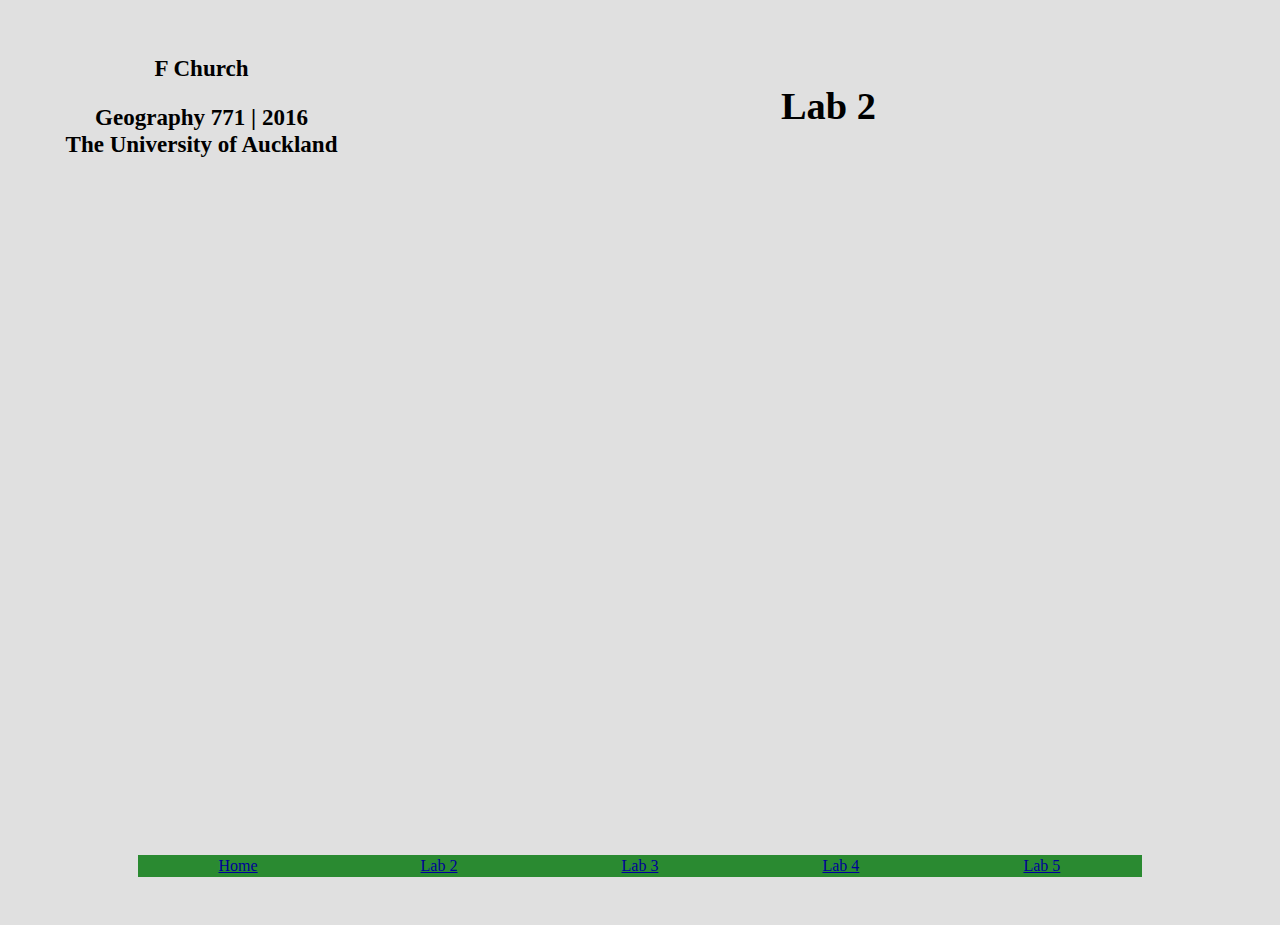
==== lab2.html @ 4ca12905 "Add files via upload" ====
<!DOCTYPE html PUBLIC "-//W3C//DTD HTML 4.01//EN" "http://www.w3.org/TR/html4/strict.dtd">
<html><head>
<meta http-equiv="content-type" content="text/html; charset=ISO-8859-1"><title>Lab 2</title>

<link href="http://cdn.leafletjs.com/leaflet/v0.7.7/leaflet.css" rel="stylesheet">
<script src="http://cdn.leafletjs.com/leaflet/v0.7.7/leaflet.js"></script></head>
<body style="color: rgb(0, 0, 0); background-color: rgb(224, 224, 224);" alink="#000099" link="#000099" vlink="#990099">
<table style="text-align: left; font-family: Trebuchet MS; width: 100%; height: 100%;" border="0" cellpadding="2" cellspacing="2">
<tbody>
<tr>
<td style="vertical-align: middle; height: 100%; width: 100%;">
<table style="text-align: left; width: 100%; height: 20%;" border="0" cellpadding="2" cellspacing="2">
<tbody>
<tr>
<td style="width: 30%; height: 20%;"><br>
<div style="text-align: center;"><h4><big><big>F Church<br>
</big></big></h4></div>
<div style="text-align: center;"><h4><big><big>Geography 771
| 2016<br>
The University of Auckland</big></big></h4></div>
</td>
<td style="width: 70%; height: 20%;"><br>
<div style="text-align: center;"><h1><big>Lab 2</big></h1></div>
</td>
</tr>
</tbody>
</table>
<br>
<br>
<table style="width: 80%; height: 600px; text-align: left; margin-left: auto; margin-right: auto;" border="0" cellpadding="2" cellspacing="2">
<tbody>
<tr>
<td style="text-align: center; vertical-align: middle; width: 80%; height: 80%;"><br>
<div id="mymap" style="width: 100%; height: 100%;"><br>
</div>
<script src="http://cdn.leafletjs.com/leaflet/v0.7.7/leaflet.js"></script>
<script>
var mymap = L.map('mymap').setView([-36.858, 174.775], 13);
L.tileLayer('http://{s}.tile.openstreetmap.se/hydda/base/{z}/{x}/{y}.png', {
maxZoom: 20,
attribution: 'Tiles courtesy of <a href="http://openstreetmap.se/" target="_blank">OpenStreetMap Sweden</a> &mdash; Map data &copy; <a href="http://www.openstreetmap.org/copyright">OpenStreetMap</a>',
}).addTo(mymap);
</script>
<script>
var parnellDomain = {
"type": "Feature",
"properties": {
"name": "parnellDomain" },
"geometry": {
"type": "Polygon",
"coordinates": [
[
[
174.7740366708057,
-36.86451798832142,
0
],
[
174.7750463646005,
-36.86414524696011,
0
],
[
174.7756840376777,
-36.86372652516043,
0
],
[
174.7764383145851,
-36.86334545727777,
0
],
[
174.7767711975825,
-36.8631542715991,
0
],
[
174.7770635285943,
-36.86309389236145,
0
],
[
174.7774299995708,
-36.86317985686811,
0
],
[
174.7779076133379,
-36.86335970156766,
0
],
[
174.7780563186811,
-36.86337055776644,
0
],
[
174.7793312309644,
-36.86227080767026,
0
],
[
174.7797616996686,
-36.8619690801159,
0
],
[
174.7794931094358,
-36.86162761330158,
0
],
[
174.7792268075818,
-36.86154544129266,
0
],
[
174.7803195775679,
-36.86041841951747,
0
],
[
174.7801851332152,
-36.85981562119856,
0
],
[
174.7791562526903,
-36.85811649839418,
0
],
[
174.7782647166552,
-36.85636552916643,
0
],
[
174.7776322487013,
-36.85541641819064,
0
],
[
174.7769843296549,
-36.85412914370736,
0
],
[
174.7765997846791,
-36.85375001513778,
0
],
[
174.7760346098327,
-36.85413687659332,
0
],
[
174.7754801465903,
-36.85392099796228,
0
],
[
174.7752160485623,
-36.85382868321304,
0
],
[
174.7749680376479,
-36.85401686990087,
0
],
[
174.774517730735,
-36.85367142110965,
0
],
[
174.7740481874429,
-36.85408629057162,
0
],
[
174.7737245209802,
-36.8544009437073,
0
],
[
174.7733884131924,
-36.85458274430521,
0
],
[
174.7729198553799,
-36.85450589228924,
0
],
[
174.7725996755582,
-36.85458906328647,
0
],
[
174.7721472111549,
-36.85444291156475,
0
],
[
174.7719619214667,
-36.85457586493315,
0
],
[
174.771604138327,
-36.85524849317024,
0
],
[
174.7719359644511,
-36.85560616513566,
0
],
[
174.7714085959426,
-36.85621978821487,
0
],
[
174.7719487321918,
-36.85646255093855,
0
],
[
174.7722138294309,
-36.85657628627074,
0
],
[
174.7722713681609,
-36.85713305149594,
0
],
[
174.7722204415709,
-36.85719073499194,
0
],
[
174.7720070373599,
-36.85722270726294,
0
],
[
174.7716978063931,
-36.85724384024658,
0
],
[
174.7715315535086,
-36.85726718476033,
0
],
[
174.7713432983089,
-36.85734823954355,
0
],
[
174.7712005989905,
-36.85748724596073,
0
],
[
174.7710715544211,
-36.85769264963542,
0
],
[
174.7709193371898,
-36.85797110972422,
0
],
[
174.7707499386102,
-36.85824105036416,
0
],
[
174.7710433444158,
-36.85836856343389,
0
],
[
174.7711269880351,
-36.85847578032426,
0
],
[
174.7713886613252,
-36.85836187572459,
0
],
[
174.7713979021206,
-36.85836237025169,
0
],
[
174.7715738218111,
-36.8582154820572,
0
],
[
174.7716594454475,
-36.85792327536259,
0
],
[
174.7716744928703,
-36.85789738419059,
0
],
[
174.7716883968197,
-36.85786254473854,
0
],
[
174.7717229770112,
-36.85784523494248,
0
],
[
174.7717457327741,
-36.85780909967765,
0
],
[
174.7717879076513,
-36.85778123544977,
0
],
[
174.7718291035841,
-36.85774437978999,
0
],
[
174.7718623818883,
-36.85771659012672,
0
],
[
174.7719172207222,
-36.85771510321616,
0
],
[
174.7719618867725,
-36.85770491346069,
0
],
[
174.7719984642903,
-36.857703921295,
0
],
[
174.7720340392367,
-36.85769396999088,
0
],
[
174.7720797835649,
-36.85769272933489,
0
],
[
174.7721245655055,
-36.8576825194558,
0
],
[
174.7721618815658,
-36.85768383574736,
0
],
[
174.7722082169858,
-36.85768458731119,
0
],
[
174.7722543194791,
-36.85768464815784,
0
],
[
174.772281751669,
-36.8576839041237,
0
],
[
174.7723283473483,
-36.85769162539059,
0
],
[
174.7723649093623,
-36.85769063351994,
0
],
[
174.7724014722289,
-36.85768964183204,
0
],
[
174.7724471771452,
-36.85768840189308,
0
],
[
174.7724845468234,
-36.85769636622092,
0
],
[
174.7725226717155,
-36.85771326499526,
0
],
[
174.7725599602407,
-36.85772120863989,
0
],
[
174.7726066306662,
-36.85773023443328,
0
],
[
174.772837255113,
-36.85787896866042,
0
],
[
174.7731283141127,
-36.85835571852099,
0
],
[
174.7732617659925,
-36.85870889279176,
0
],
[
174.7731598935221,
-36.85890185407072,
0
],
[
174.7729370388929,
-36.85891891919299,
0
],
[
174.7727045827384,
-36.85891398432234,
0
],
[
174.772670403701,
-36.85891574469989,
0
],
[
174.7725936237153,
-36.85892538263921,
0
],
[
174.7725506276559,
-36.8589264769442,
0
],
[
174.7725174853794,
-36.85894241713741,
0
],
[
174.7724672084487,
-36.85895877408998,
0
],
[
174.7724169952577,
-36.85897511027775,
0
],
[
174.7723919125106,
-36.85898327056297,
0
],
[
174.7723517252455,
-36.85901433330054,
0
],
[
174.7723102600353,
-36.85903038002208,
0
],
[
174.7722774056758,
-36.85904618881569,
0
],
[
174.772252438326,
-36.85905430339659,
0
],
[
174.7722111011077,
-36.85907029960096,
0
],
[
174.7721690829143,
-36.85907883396662,
0
],
[
174.7721270912123,
-36.85908736289751,
0
],
[
174.7721014562562,
-36.85908801595747,
0
],
[
174.7720602665228,
-36.85910397008014,
0
],
[
174.7720369708993,
-36.85912688776084,
0
],
[
174.772013590516,
-36.85914948686052,
0
],
[
174.7719903170562,
-36.85917218688164,
0
],
[
174.7719586682055,
-36.85919524676235,
0
],
[
174.7719255188503,
-36.85920363703959,
0
],
[
174.7718847162734,
-36.85921961055071,
0
],
[
174.7718685556929,
-36.85922742688225,
0
],
[
174.7718209281449,
-36.85925809718793,
0
],
[
174.7717878322473,
-36.85926629231157,
0
],
[
174.7717657976349,
-36.8592962198869,
0
],
[
174.7717429600698,
-36.85931877766776,
0
],
[
174.7717201650526,
-36.85934129317371,
0
],
[
174.7716880887182,
-36.85935671020158,
0
],
[
174.7716662619602,
-36.85938641273198,
0
],
[
174.7716697813384,
-36.85941539737222,
0
],
[
174.7716985524014,
-36.85944366764186,
0
],
[
174.7717255336478,
-36.85945745494,
0
],
[
174.7717516300842,
-36.85946402097704,
0
],
[
174.7717945299031,
-36.85947015522033,
0
],
[
174.7718062762358,
-36.85949871478583,
0
],
[
174.7718339479206,
-36.85951960727879,
0
],
[
174.7718288580192,
-36.85954847047591,
0
],
[
174.771814582288,
-36.85957033718318,
0
],
[
174.7717836016985,
-36.85959258908861,
0
],
[
174.7717702343956,
-36.85962148511589,
0
],
[
174.7717744274557,
-36.85965697508505,
0
],
[
174.7717777726258,
-36.85968528799723,
0
],
[
174.7717636273046,
-36.85970690133746,
0
],
[
174.7713713043989,
-36.86070203623243,
0
],
[
174.7713890774907,
-36.86093610252657,
0
],
[
174.7709965824849,
-36.86165526390932,
0
],
[
174.7708590037672,
-36.86206861687471,
0
],
[
174.7708487711464,
-36.86222157154088,
0
],
[
174.7706846410209,
-36.86232169073954,
0
],
[
174.7711766156895,
-36.86367520483459,
0
],
[
174.7713079531163,
-36.8639426958729,
0
],
[
174.7713249169942,
-36.86395555875355,
0
],
[
174.7713420954291,
-36.8639730469874,
0
],
[
174.7713484535411,
-36.86399123039357,
0
],
[
174.7713491736492,
-36.86400510906575,
0
],
[
174.7713664899733,
-36.86402707717394,
0
],
[
174.7713781549926,
-36.86404474574611,
0
],
[
174.7713951534811,
-36.8640620077321,
0
],
[
174.7714116810112,
-36.86407008506525,
0
],
[
174.77142840185,
-36.86408272283601,
0
],
[
174.771450453145,
-36.86409498412333,
0
],
[
174.7714667615582,
-36.86409907755883,
0
],
[
174.7714886153005,
-36.86410764997947,
0
],
[
174.7715154482278,
-36.86410696671319,
0
],
[
174.7715372478805,
-36.86411552657439,
0
],
[
174.7715588458135,
-36.86411867878451,
0
],
[
174.7715858073223,
-36.86412145727761,
0
],
[
174.7716020443068,
-36.86412494057434,
0
],
[
174.771629008377,
-36.86412793611903,
0
],
[
174.7716505833591,
-36.86413193253722,
0
],
[
174.7716827490038,
-36.86413111322734,
0
],
[
174.7717097551414,
-36.86413949457087,
0
],
[
174.7717367074197,
-36.86414227144739,
0
],
[
174.7717744983065,
-36.86414887804265,
0
],
[
174.7718068423934,
-36.86415130711781,
0
],
[
174.7718284316805,
-36.86415443611609,
0
],
[
174.771860839378,
-36.8641613918972,
0
],
[
174.7718877779752,
-36.86416443666835,
0
],
[
174.7719198562117,
-36.86417333220982,
0
],
[
174.771946615424,
-36.86418179533303,
0
],
[
174.7719680568276,
-36.86418549617202,
0
],
[
174.7719841193225,
-36.86418944936532,
0
],
[
174.7720162375271,
-36.86419281809225,
0
],
[
174.7720429173556,
-36.86420106307221,
0
],
[
174.7720589033568,
-36.8642051474879,
0
],
[
174.772090838785,
-36.8642133063682,
0
],
[
174.7721175062373,
-36.86421262717636,
0
],
[
174.772144167869,
-36.86421621736496,
0
],
[
174.7721602686261,
-36.86421967404177,
0
],
[
174.7721870084049,
-36.86422713513652,
0
],
[
174.7722137909719,
-36.86423021223718,
0
],
[
174.7722351182412,
-36.8642379737873,
0
],
[
174.7722671738524,
-36.86423689001406,
0
],
[
174.7722883666447,
-36.86424081487652,
0
],
[
174.7723199291571,
-36.86425338495268,
0
],
[
174.7723463876598,
-36.86425716212568,
0
],
[
174.7723620476539,
-36.86426565557255,
0
],
[
174.7723829939372,
-36.86427400108616,
0
],
[
174.7724093788774,
-36.86427776337482,
0
],
[
174.7724304380728,
-36.8642816581844,
0
],
[
174.7724513012561,
-36.86428997860849,
0
],
[
174.77247237936,
-36.86429373591418,
0
],
[
174.7724990665551,
-36.86430067184121,
0
],
[
174.7725306545174,
-36.86430428181068,
0
],
[
174.7725513179504,
-36.86431275502031,
0
],
[
174.772588202422,
-36.86431609932169,
0
],
[
174.7726146470927,
-36.86431544916749,
0
],
[
174.7726407597716,
-36.86432330155563,
0
],
[
174.7726672847474,
-36.86432642132299,
0
],
[
174.7727045849531,
-36.86432892622926,
0
],
[
174.7727307438486,
-36.86433265148688,
0
],
[
174.7727515988738,
-36.86433650836116,
0
],
[
174.7727820942775,
-36.8643532523305,
0
],
[
174.7728078530458,
-36.86436133688798,
0
],
[
174.7728283723216,
-36.86436944093531,
0
],
[
174.7728492100302,
-36.86437314084099,
0
],
[
174.7728748299418,
-36.86438513485614,
0
],
[
174.7728956284156,
-36.86438882580016,
0
],
[
174.7729266782445,
-36.86439646030345,
0
],
[
174.772947187385,
-36.86440434403487,
0
],
[
174.7729629421509,
-36.86440395591194,
0
],
[
174.7729992219731,
-36.8644113649944,
0
],
[
174.7730204968929,
-36.8644143325585,
0
],
[
174.7730564561436,
-36.86442590073581,
0
],
[
174.7730770380201,
-36.86442969382246,
0
],
[
174.7731225444189,
-36.86444577181741,
0
],
[
174.7731632780314,
-36.8644574615431,
0
],
[
174.7731948666461,
-36.86446025425263,
0
],
[
174.7732380766779,
-36.8644577383166,
0
],
[
174.7732742940961,
-36.86446486928409,
0
],
[
174.7732947453783,
-36.86446863753879,
0
],
[
174.7733204127814,
-36.8644722694522,
0
],
[
174.7733460610116,
-36.86447589867287,
0
],
[
174.7733612356387,
-36.86447979171609,
0
],
[
174.773386849969,
-36.86448341532816,
0
],
[
174.7734119141733,
-36.86449132063448,
0
],
[
174.7734427008968,
-36.86449480326095,
0
],
[
174.7734625182693,
-36.86450278886401,
0
],
[
174.7734890863962,
-36.86450544359079,
0
],
[
174.7735102616488,
-36.86450839806352,
0
],
[
174.7735355347464,
-36.86451597266461,
0
],
[
174.7735507357855,
-36.86451971803032,
0
],
[
174.7735707005437,
-36.86452745928454,
0
],
[
174.7735962840962,
-36.86453094046895,
0
],
[
174.7736213911256,
-36.86453855091003,
0
],
[
174.7736409864824,
-36.86454651454905,
0
],
[
174.7736657500592,
-36.86455433439779,
0
],
[
174.7736852840584,
-36.86456227539339,
0
],
[
174.7737054234846,
-36.86456597658887,
0
],
[
174.7737307377967,
-36.86456954312104,
0
],
[
174.7737514964265,
-36.86456901399225,
0
],
[
174.7737715968184,
-36.86457270976956,
0
],
[
174.7737975358953,
-36.86457204881857,
0
],
[
174.773822797855,
-36.86457561010024,
0
],
[
174.7738435413719,
-36.86457508176266,
0
],
[
174.7738694709713,
-36.86457442087168,
0
],
[
174.7738954004406,
-36.86457375971627,
0
],
[
174.7739116673589,
-36.86456913943855,
0
],
[
174.773939045028,
-36.86456002188209,
0
],
[
174.7739553457929,
-36.86455539130786,
0
],
[
174.7739775886836,
-36.8645463856875,
0
],
[
174.7740043199023,
-36.86454148036579,
0
],
[
174.7740266231071,
-36.86453245484319,
0
],
[
174.7740481970561,
-36.86452767166108,
0
],
[
174.7740721003117,
-36.86451009783051,
0
],
[
174.7740366708057,
-36.86451798832142,
0
]
]
]
}
};
L.geoJson(parnellDomain, {
style: function(feature) {
switch (feature.properties.name) {
case 'parnellDomain': return {color: "#00cc00", fillOpacity: "0.5"}
}
}
} ).addTo(mymap);
L.marker([-36.8603, 174.77545833333335]).addTo(mymap)
.bindPopup("<b>The Parnell Domain</b>").openPopup()
</script></td>
</tr>
</tbody>
</table>
<br>
<br>
<table style="background-color: rgb(42, 138, 49); width: 80%; text-align: left; margin-left: auto; margin-right: auto;" border="0" cellpadding="2" cellspacing="0">
<tbody>
<tr>
<td style="width: 20%; color: white; text-align: center;"><a href="index.html">Home</a></td>
<td style="width: 20%; color: white; text-align: center;"><a href="lab2.html">Lab 2</a></td>
<td style="width: 20%; color: white; text-align: center;"><a href="lab3.html">Lab 3</a></td>
<td style="vertical-align: middle; width: 20%; color: white; text-align: center;"><a href="lab4.html">Lab
4</a></td>
<td style="width: 20%; color: white; text-align: center;"><a href="lab5.html">Lab 5</a></td>
</tr>
</tbody>
</table>
<br>
</td>
</tr>
</tbody>
</table>
<br style="font-family: Trebuchet MS;">
</body></html>
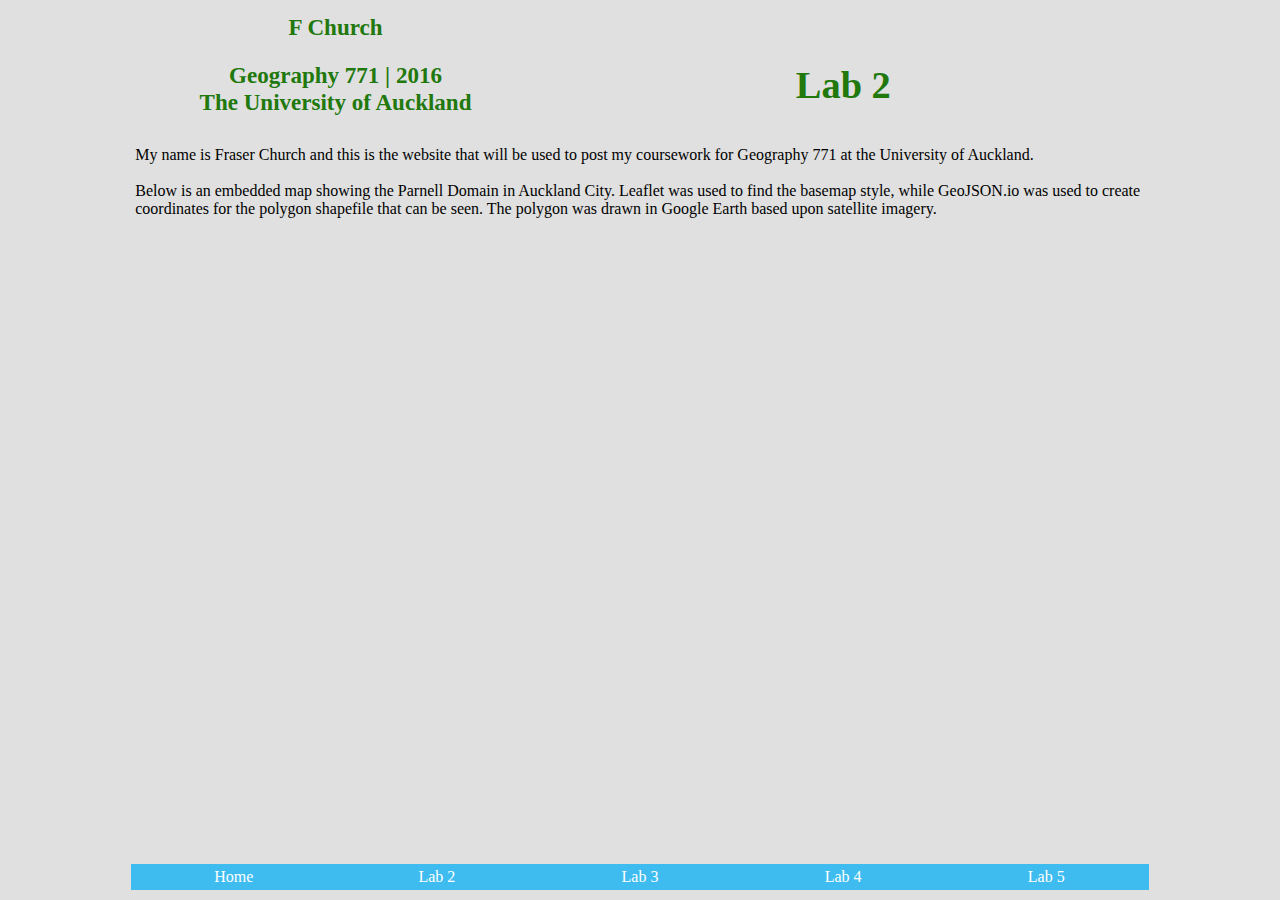
==== commit 5eae0e53: "Merge pull request #12 from fchu274/website" ====
--- a/lab2.html
+++ b/lab2.html
@@ -1,1345 +1,87 @@
-<!DOCTYPE html PUBLIC "-//W3C//DTD HTML 4.01//EN" "http://www.w3.org/TR/html4/strict.dtd">
 <html><head>
-<meta http-equiv="content-type" content="text/html; charset=ISO-8859-1"><title>Lab 2</title>
+<meta content="text/html; charset=ISO-8859-1" http-equiv="content-type"><title>Lab 2</title>
 
-<link href="http://cdn.leafletjs.com/leaflet/v0.7.7/leaflet.css" rel="stylesheet">
-<script src="http://cdn.leafletjs.com/leaflet/v0.7.7/leaflet.js"></script></head>
-<body style="color: rgb(0, 0, 0); background-color: rgb(224, 224, 224);" alink="#000099" link="#000099" vlink="#990099">
+<link rel="stylesheet" href="http://libs.cartocdn.com/cartodb.js/v3/3.15/themes/css/cartodb.css">
+<style>
+A{text-decoration:none}
+a.specialeffects:hover {
+color: white ;
+background-color: transparent ;
+font-weight: bold ;
+}
+html, body {height: 100%;}
+</style>
+<script src="http://libs.cartocdn.com/cartodb.js/v3/3.15/cartodb.js"></script>
+</head>
+<body style="margin: 0pt; color: rgb(0, 0, 0); background-color: rgb(224, 224, 224);" "alink="#3ebcef" link="#ffffff" vlink="#ffffff">
 <table style="text-align: left; font-family: Trebuchet MS; width: 100%; height: 100%;" border="0" cellpadding="2" cellspacing="2">
 <tbody>
 <tr>
 <td style="vertical-align: middle; height: 100%; width: 100%;">
-<table style="text-align: left; width: 100%; height: 20%;" border="0" cellpadding="2" cellspacing="2">
+<table style="width: 80%; text-align: left; margin-left: auto; margin-right: auto;" border="0" cellpadding="2" cellspacing="2">
 <tbody>
 <tr>
-<td style="width: 30%; height: 20%;"><br>
-<div style="text-align: center;"><h4><big><big>F Church<br>
-</big></big></h4></div>
-<div style="text-align: center;"><h4><big><big>Geography 771
+<td style="width: 40%; text-align: center; vertical-align: middle;">
+<div style="color: rgb(33, 120, 12); text-align: center;">
+<h4><big><big>F Church<br>
+</big></big></h4>
+</div>
+<div style="color: rgb(33, 120, 12); text-align: center;">
+<h4><big><big>Geography 771
 | 2016<br>
-The University of Auckland</big></big></h4></div>
+The University of Auckland</big></big></h4>
+</div>
 </td>
-<td style="width: 70%; height: 20%;"><br>
-<div style="text-align: center;"><h1><big>Lab 2</big></h1></div>
+<td style="width: 60%; text-align: center;"><br>
+<div style="color: rgb(33, 120, 12); text-align: center;">
+<h1><big>Lab 2</big></h1>
+</div>
+</td>
+</tr>
+</tbody>
+</table>
+<table style="width: 80%; text-align: left; margin-left: auto; margin-right: auto;" border="0" cellpadding="2" cellspacing="2">
+<tbody>
+<tr>
+<td>My name is Fraser Church and this is the website
+that will be used to post my coursework for Geography 771 at the
+University of Auckland.<br>
+<br>
+Below is an embedded map showing the Parnell Domain in Auckland City.
+Leaflet was used to find the basemap style, while GeoJSON.io was used
+to create coordinates for the polygon shapefile that can be seen. The
+polygon was drawn in Google Earth based upon satellite imagery. </td>
+</tr>
+</tbody>
+</table>
+<table style="text-align: left; margin-left: auto; margin-right: auto; height: 70%; width: 80%;" border="0" cellpadding="2" cellspacing="2">
+<tbody>
+<tr>
+<td style="text-align: center; vertical-align: middle; width: 100%; height: 70%;">
+<div id="mymap" style="width: 100%; height: 100%;"><br>
+<script>
+window.onload = function(){
+	cartodb.createVis('mymap', 'https://fchu274.carto.com/api/v2/viz/d8768936-5de2-11e6-867c-0ecd1babdde5/viz.json');
+	}	
+	</script>
 </td>
 </tr>
 </tbody>
 </table>
 <br>
-<br>
-<table style="width: 80%; height: 600px; text-align: left; margin-left: auto; margin-right: auto;" border="0" cellpadding="2" cellspacing="2">
+<table style="background-color: rgb(62, 188, 239); width: 80%; text-align: center; margin-left: auto; margin-right: auto;" border="0" cellpadding="2" cellspacing="2">
 <tbody>
 <tr>
-<td style="text-align: center; vertical-align: middle; width: 80%; height: 80%;"><br>
-<div id="mymap" style="width: 100%; height: 100%;"><br>
-</div>
-<script src="http://cdn.leafletjs.com/leaflet/v0.7.7/leaflet.js"></script>
-<script>
-var mymap = L.map('mymap').setView([-36.858, 174.775], 13);
-L.tileLayer('http://{s}.tile.openstreetmap.se/hydda/base/{z}/{x}/{y}.png', {
-maxZoom: 20,
-attribution: 'Tiles courtesy of <a href="http://openstreetmap.se/" target="_blank">OpenStreetMap Sweden</a> &mdash; Map data &copy; <a href="http://www.openstreetmap.org/copyright">OpenStreetMap</a>',
-}).addTo(mymap);
-</script>
-<script>
-var parnellDomain = {
-"type": "Feature",
-"properties": {
-"name": "parnellDomain" },
-"geometry": {
-"type": "Polygon",
-"coordinates": [
-[
-[
-174.7740366708057,
--36.86451798832142,
-0
-],
-[
-174.7750463646005,
--36.86414524696011,
-0
-],
-[
-174.7756840376777,
--36.86372652516043,
-0
-],
-[
-174.7764383145851,
--36.86334545727777,
-0
-],
-[
-174.7767711975825,
--36.8631542715991,
-0
-],
-[
-174.7770635285943,
--36.86309389236145,
-0
-],
-[
-174.7774299995708,
--36.86317985686811,
-0
-],
-[
-174.7779076133379,
--36.86335970156766,
-0
-],
-[
-174.7780563186811,
--36.86337055776644,
-0
-],
-[
-174.7793312309644,
--36.86227080767026,
-0
-],
-[
-174.7797616996686,
--36.8619690801159,
-0
-],
-[
-174.7794931094358,
--36.86162761330158,
-0
-],
-[
-174.7792268075818,
--36.86154544129266,
-0
-],
-[
-174.7803195775679,
--36.86041841951747,
-0
-],
-[
-174.7801851332152,
--36.85981562119856,
-0
-],
-[
-174.7791562526903,
--36.85811649839418,
-0
-],
-[
-174.7782647166552,
--36.85636552916643,
-0
-],
-[
-174.7776322487013,
--36.85541641819064,
-0
-],
-[
-174.7769843296549,
--36.85412914370736,
-0
-],
-[
-174.7765997846791,
--36.85375001513778,
-0
-],
-[
-174.7760346098327,
--36.85413687659332,
-0
-],
-[
-174.7754801465903,
--36.85392099796228,
-0
-],
-[
-174.7752160485623,
--36.85382868321304,
-0
-],
-[
-174.7749680376479,
--36.85401686990087,
-0
-],
-[
-174.774517730735,
--36.85367142110965,
-0
-],
-[
-174.7740481874429,
--36.85408629057162,
-0
-],
-[
-174.7737245209802,
--36.8544009437073,
-0
-],
-[
-174.7733884131924,
--36.85458274430521,
-0
-],
-[
-174.7729198553799,
--36.85450589228924,
-0
-],
-[
-174.7725996755582,
--36.85458906328647,
-0
-],
-[
-174.7721472111549,
--36.85444291156475,
-0
-],
-[
-174.7719619214667,
--36.85457586493315,
-0
-],
-[
-174.771604138327,
--36.85524849317024,
-0
-],
-[
-174.7719359644511,
--36.85560616513566,
-0
-],
-[
-174.7714085959426,
--36.85621978821487,
-0
-],
-[
-174.7719487321918,
--36.85646255093855,
-0
-],
-[
-174.7722138294309,
--36.85657628627074,
-0
-],
-[
-174.7722713681609,
--36.85713305149594,
-0
-],
-[
-174.7722204415709,
--36.85719073499194,
-0
-],
-[
-174.7720070373599,
--36.85722270726294,
-0
-],
-[
-174.7716978063931,
--36.85724384024658,
-0
-],
-[
-174.7715315535086,
--36.85726718476033,
-0
-],
-[
-174.7713432983089,
--36.85734823954355,
-0
-],
-[
-174.7712005989905,
--36.85748724596073,
-0
-],
-[
-174.7710715544211,
--36.85769264963542,
-0
-],
-[
-174.7709193371898,
--36.85797110972422,
-0
-],
-[
-174.7707499386102,
--36.85824105036416,
-0
-],
-[
-174.7710433444158,
--36.85836856343389,
-0
-],
-[
-174.7711269880351,
--36.85847578032426,
-0
-],
-[
-174.7713886613252,
--36.85836187572459,
-0
-],
-[
-174.7713979021206,
--36.85836237025169,
-0
-],
-[
-174.7715738218111,
--36.8582154820572,
-0
-],
-[
-174.7716594454475,
--36.85792327536259,
-0
-],
-[
-174.7716744928703,
--36.85789738419059,
-0
-],
-[
-174.7716883968197,
--36.85786254473854,
-0
-],
-[
-174.7717229770112,
--36.85784523494248,
-0
-],
-[
-174.7717457327741,
--36.85780909967765,
-0
-],
-[
-174.7717879076513,
--36.85778123544977,
-0
-],
-[
-174.7718291035841,
--36.85774437978999,
-0
-],
-[
-174.7718623818883,
--36.85771659012672,
-0
-],
-[
-174.7719172207222,
--36.85771510321616,
-0
-],
-[
-174.7719618867725,
--36.85770491346069,
-0
-],
-[
-174.7719984642903,
--36.857703921295,
-0
-],
-[
-174.7720340392367,
--36.85769396999088,
-0
-],
-[
-174.7720797835649,
--36.85769272933489,
-0
-],
-[
-174.7721245655055,
--36.8576825194558,
-0
-],
-[
-174.7721618815658,
--36.85768383574736,
-0
-],
-[
-174.7722082169858,
--36.85768458731119,
-0
-],
-[
-174.7722543194791,
--36.85768464815784,
-0
-],
-[
-174.772281751669,
--36.8576839041237,
-0
-],
-[
-174.7723283473483,
--36.85769162539059,
-0
-],
-[
-174.7723649093623,
--36.85769063351994,
-0
-],
-[
-174.7724014722289,
--36.85768964183204,
-0
-],
-[
-174.7724471771452,
--36.85768840189308,
-0
-],
-[
-174.7724845468234,
--36.85769636622092,
-0
-],
-[
-174.7725226717155,
--36.85771326499526,
-0
-],
-[
-174.7725599602407,
--36.85772120863989,
-0
-],
-[
-174.7726066306662,
--36.85773023443328,
-0
-],
-[
-174.772837255113,
--36.85787896866042,
-0
-],
-[
-174.7731283141127,
--36.85835571852099,
-0
-],
-[
-174.7732617659925,
--36.85870889279176,
-0
-],
-[
-174.7731598935221,
--36.85890185407072,
-0
-],
-[
-174.7729370388929,
--36.85891891919299,
-0
-],
-[
-174.7727045827384,
--36.85891398432234,
-0
-],
-[
-174.772670403701,
--36.85891574469989,
-0
-],
-[
-174.7725936237153,
--36.85892538263921,
-0
-],
-[
-174.7725506276559,
--36.8589264769442,
-0
-],
-[
-174.7725174853794,
--36.85894241713741,
-0
-],
-[
-174.7724672084487,
--36.85895877408998,
-0
-],
-[
-174.7724169952577,
--36.85897511027775,
-0
-],
-[
-174.7723919125106,
--36.85898327056297,
-0
-],
-[
-174.7723517252455,
--36.85901433330054,
-0
-],
-[
-174.7723102600353,
--36.85903038002208,
-0
-],
-[
-174.7722774056758,
--36.85904618881569,
-0
-],
-[
-174.772252438326,
--36.85905430339659,
-0
-],
-[
-174.7722111011077,
--36.85907029960096,
-0
-],
-[
-174.7721690829143,
--36.85907883396662,
-0
-],
-[
-174.7721270912123,
--36.85908736289751,
-0
-],
-[
-174.7721014562562,
--36.85908801595747,
-0
-],
-[
-174.7720602665228,
--36.85910397008014,
-0
-],
-[
-174.7720369708993,
--36.85912688776084,
-0
-],
-[
-174.772013590516,
--36.85914948686052,
-0
-],
-[
-174.7719903170562,
--36.85917218688164,
-0
-],
-[
-174.7719586682055,
--36.85919524676235,
-0
-],
-[
-174.7719255188503,
--36.85920363703959,
-0
-],
-[
-174.7718847162734,
--36.85921961055071,
-0
-],
-[
-174.7718685556929,
--36.85922742688225,
-0
-],
-[
-174.7718209281449,
--36.85925809718793,
-0
-],
-[
-174.7717878322473,
--36.85926629231157,
-0
-],
-[
-174.7717657976349,
--36.8592962198869,
-0
-],
-[
-174.7717429600698,
--36.85931877766776,
-0
-],
-[
-174.7717201650526,
--36.85934129317371,
-0
-],
-[
-174.7716880887182,
--36.85935671020158,
-0
-],
-[
-174.7716662619602,
--36.85938641273198,
-0
-],
-[
-174.7716697813384,
--36.85941539737222,
-0
-],
-[
-174.7716985524014,
--36.85944366764186,
-0
-],
-[
-174.7717255336478,
--36.85945745494,
-0
-],
-[
-174.7717516300842,
--36.85946402097704,
-0
-],
-[
-174.7717945299031,
--36.85947015522033,
-0
-],
-[
-174.7718062762358,
--36.85949871478583,
-0
-],
-[
-174.7718339479206,
--36.85951960727879,
-0
-],
-[
-174.7718288580192,
--36.85954847047591,
-0
-],
-[
-174.771814582288,
--36.85957033718318,
-0
-],
-[
-174.7717836016985,
--36.85959258908861,
-0
-],
-[
-174.7717702343956,
--36.85962148511589,
-0
-],
-[
-174.7717744274557,
--36.85965697508505,
-0
-],
-[
-174.7717777726258,
--36.85968528799723,
-0
-],
-[
-174.7717636273046,
--36.85970690133746,
-0
-],
-[
-174.7713713043989,
--36.86070203623243,
-0
-],
-[
-174.7713890774907,
--36.86093610252657,
-0
-],
-[
-174.7709965824849,
--36.86165526390932,
-0
-],
-[
-174.7708590037672,
--36.86206861687471,
-0
-],
-[
-174.7708487711464,
--36.86222157154088,
-0
-],
-[
-174.7706846410209,
--36.86232169073954,
-0
-],
-[
-174.7711766156895,
--36.86367520483459,
-0
-],
-[
-174.7713079531163,
--36.8639426958729,
-0
-],
-[
-174.7713249169942,
--36.86395555875355,
-0
-],
-[
-174.7713420954291,
--36.8639730469874,
-0
-],
-[
-174.7713484535411,
--36.86399123039357,
-0
-],
-[
-174.7713491736492,
--36.86400510906575,
-0
-],
-[
-174.7713664899733,
--36.86402707717394,
-0
-],
-[
-174.7713781549926,
--36.86404474574611,
-0
-],
-[
-174.7713951534811,
--36.8640620077321,
-0
-],
-[
-174.7714116810112,
--36.86407008506525,
-0
-],
-[
-174.77142840185,
--36.86408272283601,
-0
-],
-[
-174.771450453145,
--36.86409498412333,
-0
-],
-[
-174.7714667615582,
--36.86409907755883,
-0
-],
-[
-174.7714886153005,
--36.86410764997947,
-0
-],
-[
-174.7715154482278,
--36.86410696671319,
-0
-],
-[
-174.7715372478805,
--36.86411552657439,
-0
-],
-[
-174.7715588458135,
--36.86411867878451,
-0
-],
-[
-174.7715858073223,
--36.86412145727761,
-0
-],
-[
-174.7716020443068,
--36.86412494057434,
-0
-],
-[
-174.771629008377,
--36.86412793611903,
-0
-],
-[
-174.7716505833591,
--36.86413193253722,
-0
-],
-[
-174.7716827490038,
--36.86413111322734,
-0
-],
-[
-174.7717097551414,
--36.86413949457087,
-0
-],
-[
-174.7717367074197,
--36.86414227144739,
-0
-],
-[
-174.7717744983065,
--36.86414887804265,
-0
-],
-[
-174.7718068423934,
--36.86415130711781,
-0
-],
-[
-174.7718284316805,
--36.86415443611609,
-0
-],
-[
-174.771860839378,
--36.8641613918972,
-0
-],
-[
-174.7718877779752,
--36.86416443666835,
-0
-],
-[
-174.7719198562117,
--36.86417333220982,
-0
-],
-[
-174.771946615424,
--36.86418179533303,
-0
-],
-[
-174.7719680568276,
--36.86418549617202,
-0
-],
-[
-174.7719841193225,
--36.86418944936532,
-0
-],
-[
-174.7720162375271,
--36.86419281809225,
-0
-],
-[
-174.7720429173556,
--36.86420106307221,
-0
-],
-[
-174.7720589033568,
--36.8642051474879,
-0
-],
-[
-174.772090838785,
--36.8642133063682,
-0
-],
-[
-174.7721175062373,
--36.86421262717636,
-0
-],
-[
-174.772144167869,
--36.86421621736496,
-0
-],
-[
-174.7721602686261,
--36.86421967404177,
-0
-],
-[
-174.7721870084049,
--36.86422713513652,
-0
-],
-[
-174.7722137909719,
--36.86423021223718,
-0
-],
-[
-174.7722351182412,
--36.8642379737873,
-0
-],
-[
-174.7722671738524,
--36.86423689001406,
-0
-],
-[
-174.7722883666447,
--36.86424081487652,
-0
-],
-[
-174.7723199291571,
--36.86425338495268,
-0
-],
-[
-174.7723463876598,
--36.86425716212568,
-0
-],
-[
-174.7723620476539,
--36.86426565557255,
-0
-],
-[
-174.7723829939372,
--36.86427400108616,
-0
-],
-[
-174.7724093788774,
--36.86427776337482,
-0
-],
-[
-174.7724304380728,
--36.8642816581844,
-0
-],
-[
-174.7724513012561,
--36.86428997860849,
-0
-],
-[
-174.77247237936,
--36.86429373591418,
-0
-],
-[
-174.7724990665551,
--36.86430067184121,
-0
-],
-[
-174.7725306545174,
--36.86430428181068,
-0
-],
-[
-174.7725513179504,
--36.86431275502031,
-0
-],
-[
-174.772588202422,
--36.86431609932169,
-0
-],
-[
-174.7726146470927,
--36.86431544916749,
-0
-],
-[
-174.7726407597716,
--36.86432330155563,
-0
-],
-[
-174.7726672847474,
--36.86432642132299,
-0
-],
-[
-174.7727045849531,
--36.86432892622926,
-0
-],
-[
-174.7727307438486,
--36.86433265148688,
-0
-],
-[
-174.7727515988738,
--36.86433650836116,
-0
-],
-[
-174.7727820942775,
--36.8643532523305,
-0
-],
-[
-174.7728078530458,
--36.86436133688798,
-0
-],
-[
-174.7728283723216,
--36.86436944093531,
-0
-],
-[
-174.7728492100302,
--36.86437314084099,
-0
-],
-[
-174.7728748299418,
--36.86438513485614,
-0
-],
-[
-174.7728956284156,
--36.86438882580016,
-0
-],
-[
-174.7729266782445,
--36.86439646030345,
-0
-],
-[
-174.772947187385,
--36.86440434403487,
-0
-],
-[
-174.7729629421509,
--36.86440395591194,
-0
-],
-[
-174.7729992219731,
--36.8644113649944,
-0
-],
-[
-174.7730204968929,
--36.8644143325585,
-0
-],
-[
-174.7730564561436,
--36.86442590073581,
-0
-],
-[
-174.7730770380201,
--36.86442969382246,
-0
-],
-[
-174.7731225444189,
--36.86444577181741,
-0
-],
-[
-174.7731632780314,
--36.8644574615431,
-0
-],
-[
-174.7731948666461,
--36.86446025425263,
-0
-],
-[
-174.7732380766779,
--36.8644577383166,
-0
-],
-[
-174.7732742940961,
--36.86446486928409,
-0
-],
-[
-174.7732947453783,
--36.86446863753879,
-0
-],
-[
-174.7733204127814,
--36.8644722694522,
-0
-],
-[
-174.7733460610116,
--36.86447589867287,
-0
-],
-[
-174.7733612356387,
--36.86447979171609,
-0
-],
-[
-174.773386849969,
--36.86448341532816,
-0
-],
-[
-174.7734119141733,
--36.86449132063448,
-0
-],
-[
-174.7734427008968,
--36.86449480326095,
-0
-],
-[
-174.7734625182693,
--36.86450278886401,
-0
-],
-[
-174.7734890863962,
--36.86450544359079,
-0
-],
-[
-174.7735102616488,
--36.86450839806352,
-0
-],
-[
-174.7735355347464,
--36.86451597266461,
-0
-],
-[
-174.7735507357855,
--36.86451971803032,
-0
-],
-[
-174.7735707005437,
--36.86452745928454,
-0
-],
-[
-174.7735962840962,
--36.86453094046895,
-0
-],
-[
-174.7736213911256,
--36.86453855091003,
-0
-],
-[
-174.7736409864824,
--36.86454651454905,
-0
-],
-[
-174.7736657500592,
--36.86455433439779,
-0
-],
-[
-174.7736852840584,
--36.86456227539339,
-0
-],
-[
-174.7737054234846,
--36.86456597658887,
-0
-],
-[
-174.7737307377967,
--36.86456954312104,
-0
-],
-[
-174.7737514964265,
--36.86456901399225,
-0
-],
-[
-174.7737715968184,
--36.86457270976956,
-0
-],
-[
-174.7737975358953,
--36.86457204881857,
-0
-],
-[
-174.773822797855,
--36.86457561010024,
-0
-],
-[
-174.7738435413719,
--36.86457508176266,
-0
-],
-[
-174.7738694709713,
--36.86457442087168,
-0
-],
-[
-174.7738954004406,
--36.86457375971627,
-0
-],
-[
-174.7739116673589,
--36.86456913943855,
-0
-],
-[
-174.773939045028,
--36.86456002188209,
-0
-],
-[
-174.7739553457929,
--36.86455539130786,
-0
-],
-[
-174.7739775886836,
--36.8645463856875,
-0
-],
-[
-174.7740043199023,
--36.86454148036579,
-0
-],
-[
-174.7740266231071,
--36.86453245484319,
-0
-],
-[
-174.7740481970561,
--36.86452767166108,
-0
-],
-[
-174.7740721003117,
--36.86451009783051,
-0
-],
-[
-174.7740366708057,
--36.86451798832142,
-0
-]
-]
-]
-}
-};
-L.geoJson(parnellDomain, {
-style: function(feature) {
-switch (feature.properties.name) {
-case 'parnellDomain': return {color: "#00cc00", fillOpacity: "0.5"}
-}
-}
-} ).addTo(mymap);
-L.marker([-36.8603, 174.77545833333335]).addTo(mymap)
-.bindPopup("<b>The Parnell Domain</b>").openPopup()
-</script></td>
+<td style="width: 20%; color: white; text-align: center;"><a class="specialeffects" href="index.html">Home</a></td>
+<td style="width: 20%; color: white; text-align: center;"><a class="specialeffects" href="lab2.html">Lab 2</a></td>
+<td style="width: 20%; color: white; text-align: center;"><a class="specialeffects" href="lab3.html">Lab 3</a></td>
+<td style="width: 20%; color: white; text-align: center;"><a class="specialeffects" href="lab4.html">Lab 4</a></td>
+<td style="width: 20%; color: white; text-align: center;"><a class="specialeffects" href="lab5.html">Lab 5</a></td>
 </tr>
 </tbody>
 </table>
-<br>
-<br>
-<table style="background-color: rgb(42, 138, 49); width: 80%; text-align: left; margin-left: auto; margin-right: auto;" border="0" cellpadding="2" cellspacing="0">
-<tbody>
-<tr>
-<td style="width: 20%; color: white; text-align: center;"><a href="index.html">Home</a></td>
-<td style="width: 20%; color: white; text-align: center;"><a href="lab2.html">Lab 2</a></td>
-<td style="width: 20%; color: white; text-align: center;"><a href="lab3.html">Lab 3</a></td>
-<td style="vertical-align: middle; width: 20%; color: white; text-align: center;"><a href="lab4.html">Lab
-4</a></td>
-<td style="width: 20%; color: white; text-align: center;"><a href="lab5.html">Lab 5</a></td>
-</tr>
-</tbody>
-</table>
-<br>
 </td>
 </tr>
 </tbody>
 </table>
-<br style="font-family: Trebuchet MS;">
 </body></html>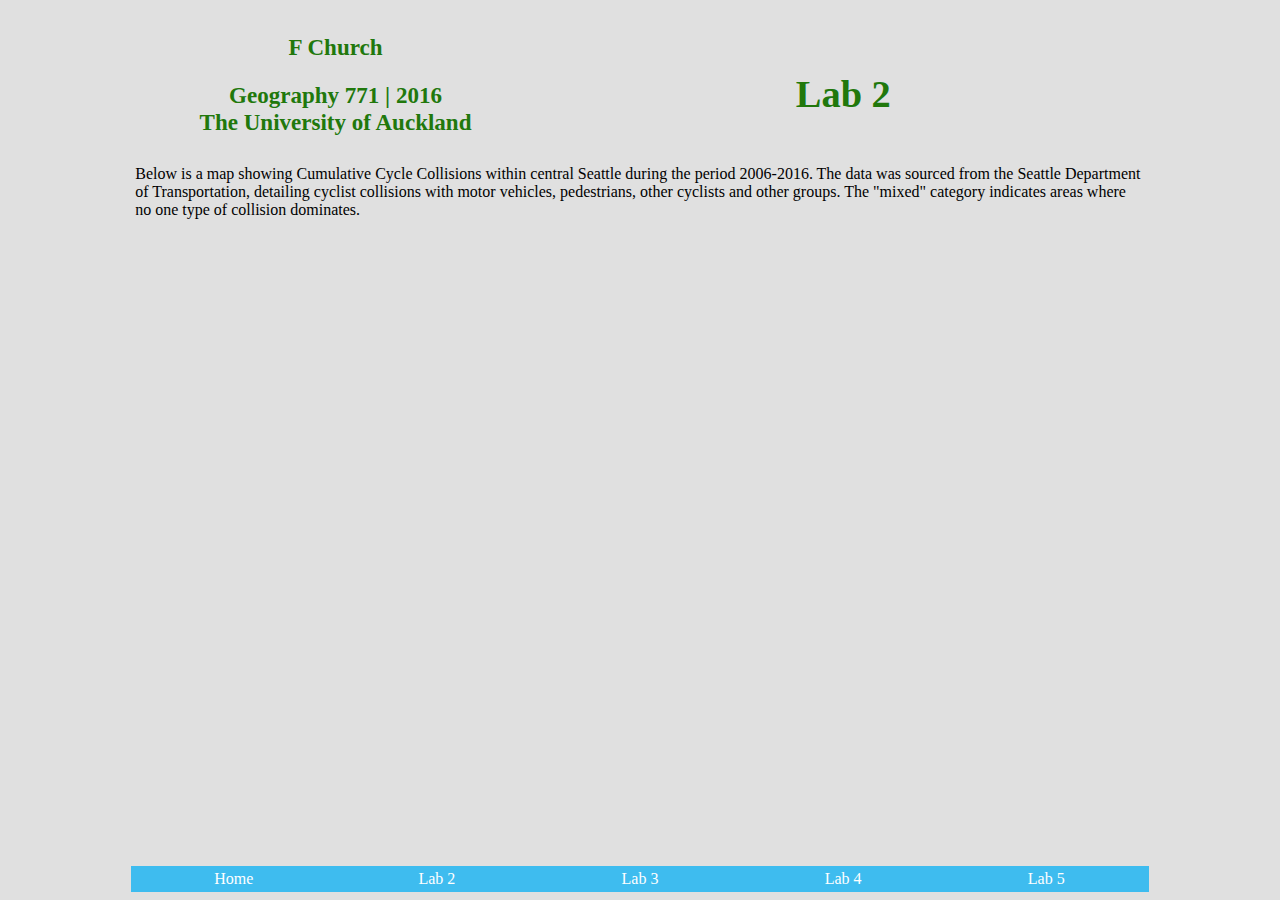
==== commit 115a3b29: "Add files via upload" ====
--- a/lab2.html
+++ b/lab2.html
@@ -1,3 +1,4 @@
+<!DOCTYPE html PUBLIC "-//W3C//DTD HTML 4.01//EN" "http://www.w3.org/TR/html4/strict.dtd">
 <html><head>
 <meta content="text/html; charset=ISO-8859-1" http-equiv="content-type"><title>Lab 2</title>
 
@@ -12,8 +13,7 @@
 html, body {height: 100%;}
 </style>
 <script src="http://libs.cartocdn.com/cartodb.js/v3/3.15/cartodb.js"></script>
-</head>
-<body style="margin: 0pt; color: rgb(0, 0, 0); background-color: rgb(224, 224, 224);" "alink="#3ebcef" link="#ffffff" vlink="#ffffff">
+</head><body style="margin: 0pt; color: rgb(0, 0, 0); background-color: rgb(224, 224, 224);" alink="#3ebcef" link="#ffffff" vlink="#ffffff">
 <table style="text-align: left; font-family: Trebuchet MS; width: 100%; height: 100%;" border="0" cellpadding="2" cellspacing="2">
 <tbody>
 <tr>
@@ -43,14 +43,13 @@
 <table style="width: 80%; text-align: left; margin-left: auto; margin-right: auto;" border="0" cellpadding="2" cellspacing="2">
 <tbody>
 <tr>
-<td>My name is Fraser Church and this is the website
-that will be used to post my coursework for Geography 771 at the
-University of Auckland.<br>
-<br>
-Below is an embedded map showing the Parnell Domain in Auckland City.
-Leaflet was used to find the basemap style, while GeoJSON.io was used
-to create coordinates for the polygon shapefile that can be seen. The
-polygon was drawn in Google Earth based upon satellite imagery. </td>
+<td>Below is a map showing Cumulative Cycle
+Collisions within central Seattle during the period 2006-2016. The data
+was sourced from the Seattle Department of Transportation, detailing
+cyclist collisions with motor vehicles, pedestrians, other cyclists and
+other groups. The "mixed" category indicates areas where no one type of
+collision dominates. <br>
+</td>
 </tr>
 </tbody>
 </table>
@@ -61,9 +60,9 @@
 <div id="mymap" style="width: 100%; height: 100%;"><br>
 <script>
 window.onload = function(){
-	cartodb.createVis('mymap', 'https://fchu274.carto.com/api/v2/viz/d8768936-5de2-11e6-867c-0ecd1babdde5/viz.json');
-	}	
-	</script>
+cartodb.createVis('mymap', 'https://fchu274.carto.com/api/v2/viz/d8768936-5de2-11e6-867c-0ecd1babdde5/viz.json');
+} </script>
+</div>
 </td>
 </tr>
 </tbody>
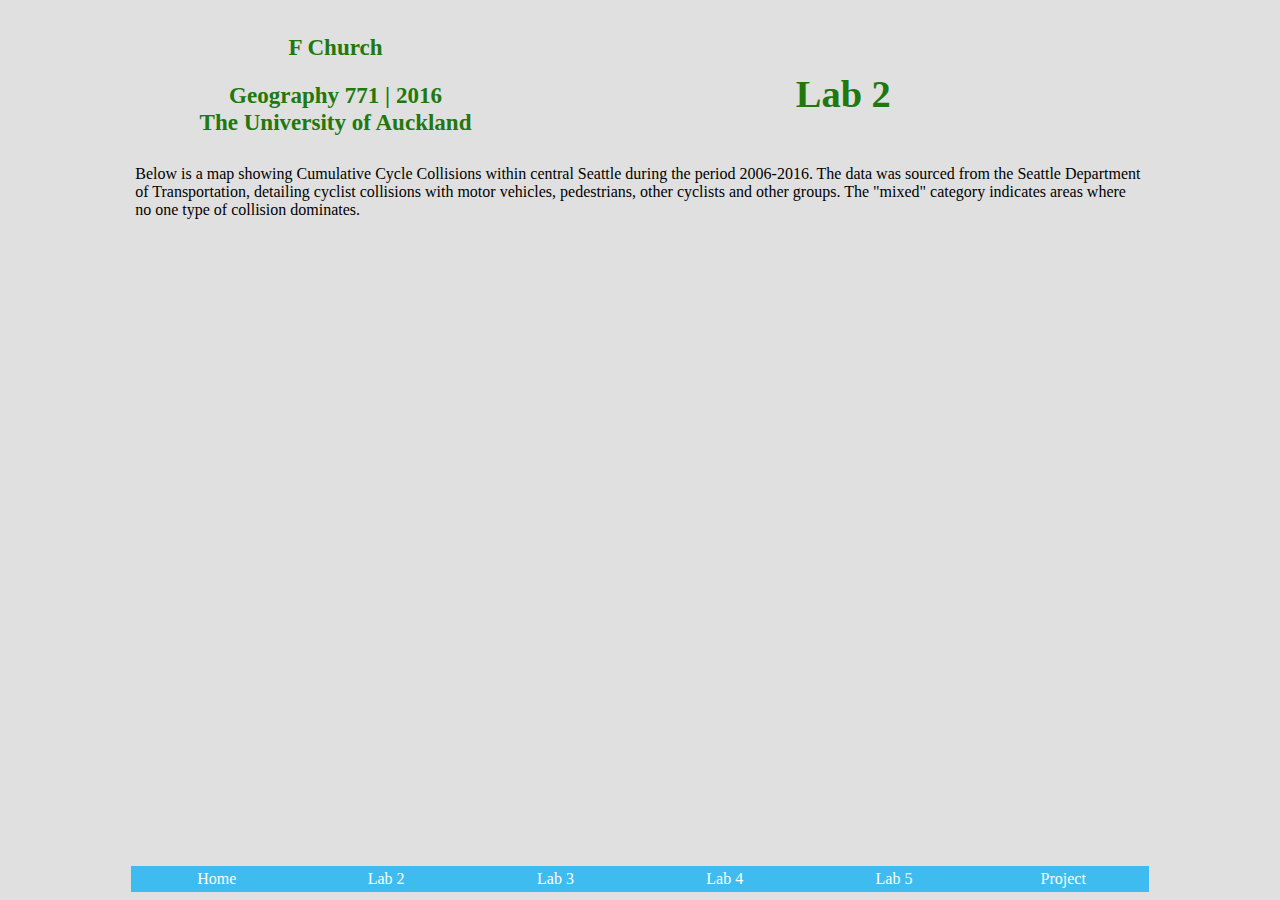
==== commit 8e043132: "Fixed Menu Bar Percentages" ====
--- a/lab2.html
+++ b/lab2.html
@@ -1,4 +1,4 @@
-<!DOCTYPE html PUBLIC "-//W3C//DTD HTML 4.01//EN" "http://www.w3.org/TR/html4/strict.dtd">
+<!DOCTYPE html PUBLIC "-//W3C//DTD HTML 4.01//EN" "http://www.w3.org/TR/html4/strict.dtd">
 <html><head>
 <meta content="text/html; charset=ISO-8859-1" http-equiv="content-type"><title>Lab 2</title>
 
@@ -57,7 +57,7 @@
 <tbody>
 <tr>
 <td style="text-align: center; vertical-align: middle; width: 100%; height: 70%;">
-<div id="mymap" style="width: 100%; height: 100%;"><br>
+<div id="mymap" style="width: 100%; height: 100%;">
 <script>
 window.onload = function(){
 cartodb.createVis('mymap', 'https://fchu274.carto.com/api/v2/viz/d8768936-5de2-11e6-867c-0ecd1babdde5/viz.json');
@@ -71,11 +71,12 @@
 <table style="background-color: rgb(62, 188, 239); width: 80%; text-align: center; margin-left: auto; margin-right: auto;" border="0" cellpadding="2" cellspacing="2">
 <tbody>
 <tr>
-<td style="width: 20%; color: white; text-align: center;"><a class="specialeffects" href="index.html">Home</a></td>
-<td style="width: 20%; color: white; text-align: center;"><a class="specialeffects" href="lab2.html">Lab 2</a></td>
-<td style="width: 20%; color: white; text-align: center;"><a class="specialeffects" href="lab3.html">Lab 3</a></td>
-<td style="width: 20%; color: white; text-align: center;"><a class="specialeffects" href="lab4.html">Lab 4</a></td>
-<td style="width: 20%; color: white; text-align: center;"><a class="specialeffects" href="lab5.html">Lab 5</a></td>
+<td style="width: 16.67%; color: white; text-align: center;"><a class="specialeffects" href="index.html">Home</a></td>
+<td style="width: 16.67%; color: white; text-align: center;"><a class="specialeffects" href="lab2.html">Lab 2</a></td>
+<td style="width: 16.67%; color: white; text-align: center;"><a class="specialeffects" href="lab3.html">Lab 3</a></td>
+<td style="width: 16.67%; color: white; text-align: center;"><a class="specialeffects" href="lab4.html">Lab 4</a></td>
+<td style="width: 16.67%; color: white; text-align: center;"><a class="specialeffects" href="lab5.html">Lab 5</a></td>
+<td style="width: 16.67%; color: white; text-align: center;"><a class="specialeffects" href="project.html">Project</a></td>
 </tr>
 </tbody>
 </table>
@@ -83,4 +84,4 @@
 </tr>
 </tbody>
 </table>
-</body></html>+</body></html>
